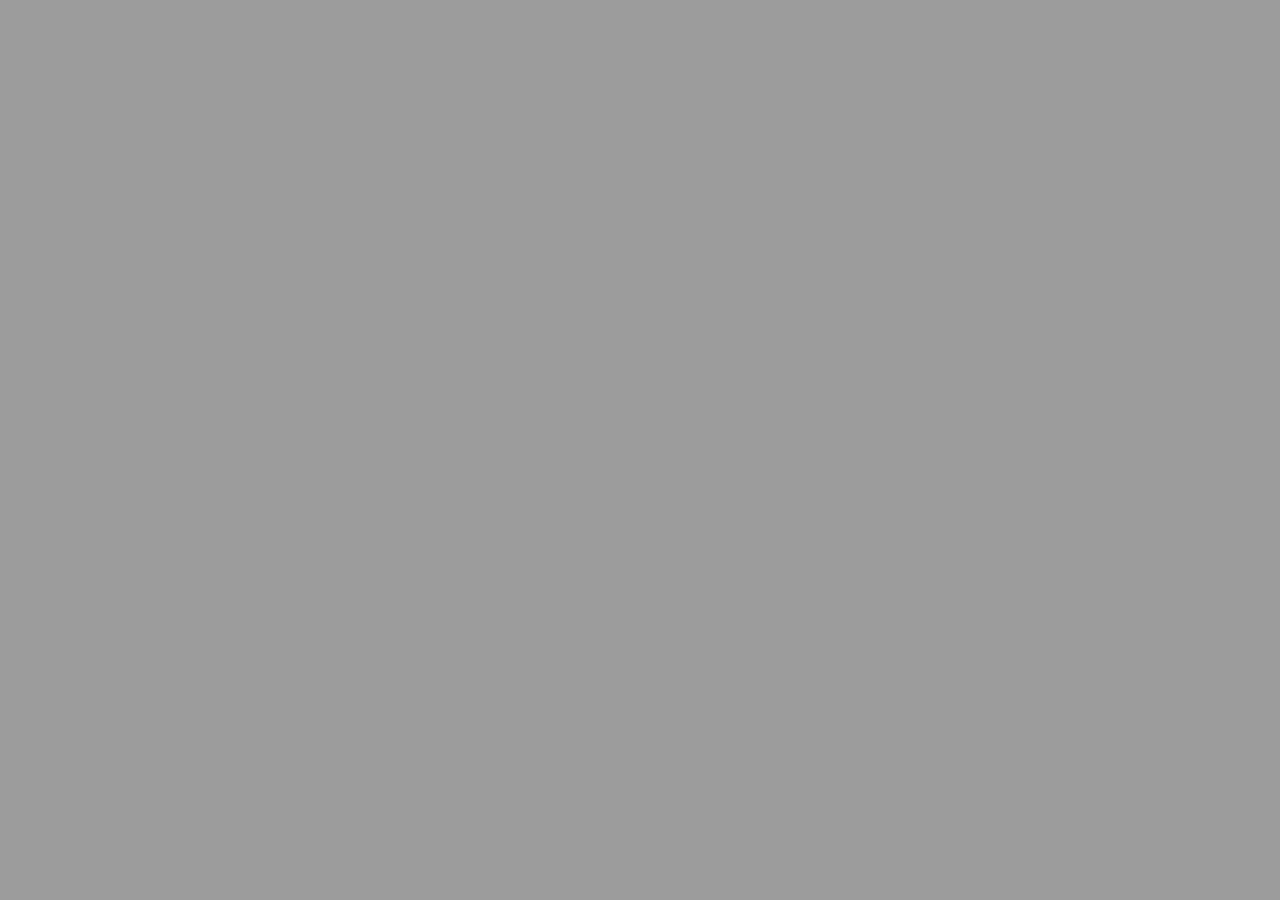
==== index.html @ e1259d1e "First Upload" ====
<html>
<body>
<head>
	<link rel="stylesheet" type="text/css" href="fixed.css">
</head>

<script id="home-tpl" type="text/x-handlebars-template">
	<div id="wrap">
		<div id="help"><a href="help.html"><img src="q.png"></a></div>
		<div id="circleWrap">
			<div id="start" class="circle click"><p>START</p></div>
			<div id="stop"  class="circle"><p>STOP</p></div>
		</div>
		<div id="minWrap">
			<div class="clear">
				<div class="ten min"></div>
				<div class="ten min"></div>
				<div class="ten min"></div>
				<div class="ten min"></div>
				<div class="ten min"></div>
			</div>

			<div class="clear">
				<div class="two min"></div>
				<div class="two min"></div>
				<div class="two min"></div>
				<div class="two min"></div>
				<div class="two min"></div>
			</div>
		</div>
		<div id="timeBox" class="clear">
			<div id="timeUnit"></div>
		</div>
		<div class="audio">
			<audio id="beep1" controls>
		  		<source src="snd/beep1.mp3" type="audio/mpeg">
			</audio>
		</div>
		<div class="audio">
			<audio id="beep2" controls>
		  		<source src="snd/beep2.mp3" type="audio/mpeg">
			</audio>
		</div>
	</div>
</script>

<!-- MuPub Ad integration -->
<script type="text/javascript"><!--
    mopub_ad_unit = "537de0ffc8b34f17adda964b269e8b88";
    mopub_ad_width = 320; // optional
    mopub_ad_height = 50; // optional
    mopub_keywords = "custom keywords"; // optional
    //-->
</script>
<script type="text/javascript" src="http://ads.mopub.com/js/client/mopub.js"></script> 
<!-- end MoPUb integration -->



<script src="phonegap.js"></script>
<script src="lib/jquery-1.8.2.min.js"></script>
<script src="lib/handlebars.js"></script>
<script src="js/timerFunctions.js"></script>
<script src="js/main.js"></script>

</body>
</html>
---- fixed.css ----
body {
	background-color:#9c9c9c;
    margin: 0;
    font-family: Arial, "Helvetica Neue", Helvetica, sans-serif;
} 

/* layout */
#wrap {
	margin-left:auto;
	margin-right:auto;
	width:292px;
	height:328px;
	background-color:#9c9c9c;
	padding:13px;
} .clear {
	clear:both;
} #minWrap { /* wraps the box of minute counters */
	float:right;
	padding-top:17px;
} #circleWrap {
	width:80px;
	float:left;
} #back {
	float:right;
	font-family:"Lucida Console", Monaco, monospace;
} #back a {
	color:black;
	text-decoration:none;
} #countdown {
	float:right;
	padding:auto;
}

/* Look */
.min { /* boxes that mark the minutes */
	width:19px;;
	margin:2px;
	border:5px solid #cecece;
	float:left;
} .ten { /* ten minute marker */	
	height:120px;
	background-color:blue;
} .two { /* two minute marker */
	height:23px;
	background-color:#ff8000;
} .circle { /* generic circle button */	
	margin:9px;
	opacity:0.5;
	width:98px;
	height:98px;
	border-style:solid;;
	border-width:6px;
	border-radius: 55px;
} .circle p { /* START/STOP/RESET text inside circles */
	font-family:"Lucida Console", Monaco, monospace;
	font-weight: bold;
	color: white;
	position:absolute;
	height:1em;
	margin-top:-0.5em;
	top:50%;
	width:1em;
	margin-left:-0.5em;
	left:36%;
	position:relative;
} .click { /* button is clickable */
	opacity:1;
} #start { /* start button */
	background-color:#7ea73f;
	border-color:white;
} #stop { /* stop button */
	background-color:#c90000;
	border-color:white;
} #timeBox { /* box for minute countdown */
	background-color:#696969;
	border:6px solid #cecece;
	width:280px;
	height:68px;
} #timeUnit { /* one minute that moves acros timeBox */
	background-color:white;
	border-right:6px solid #cecece;
	width:0px;
	height:68px;
} #help { /* info button */
	float:right;
	height:40px;
	width:40px;
	padding:5px;
	border-radius:25px;
	background-color:black;
	background-repeat:no-repeat;
	background-position:center;
} #help img {
	padding: 5px 12px;
}.audio {
	display:none;
}
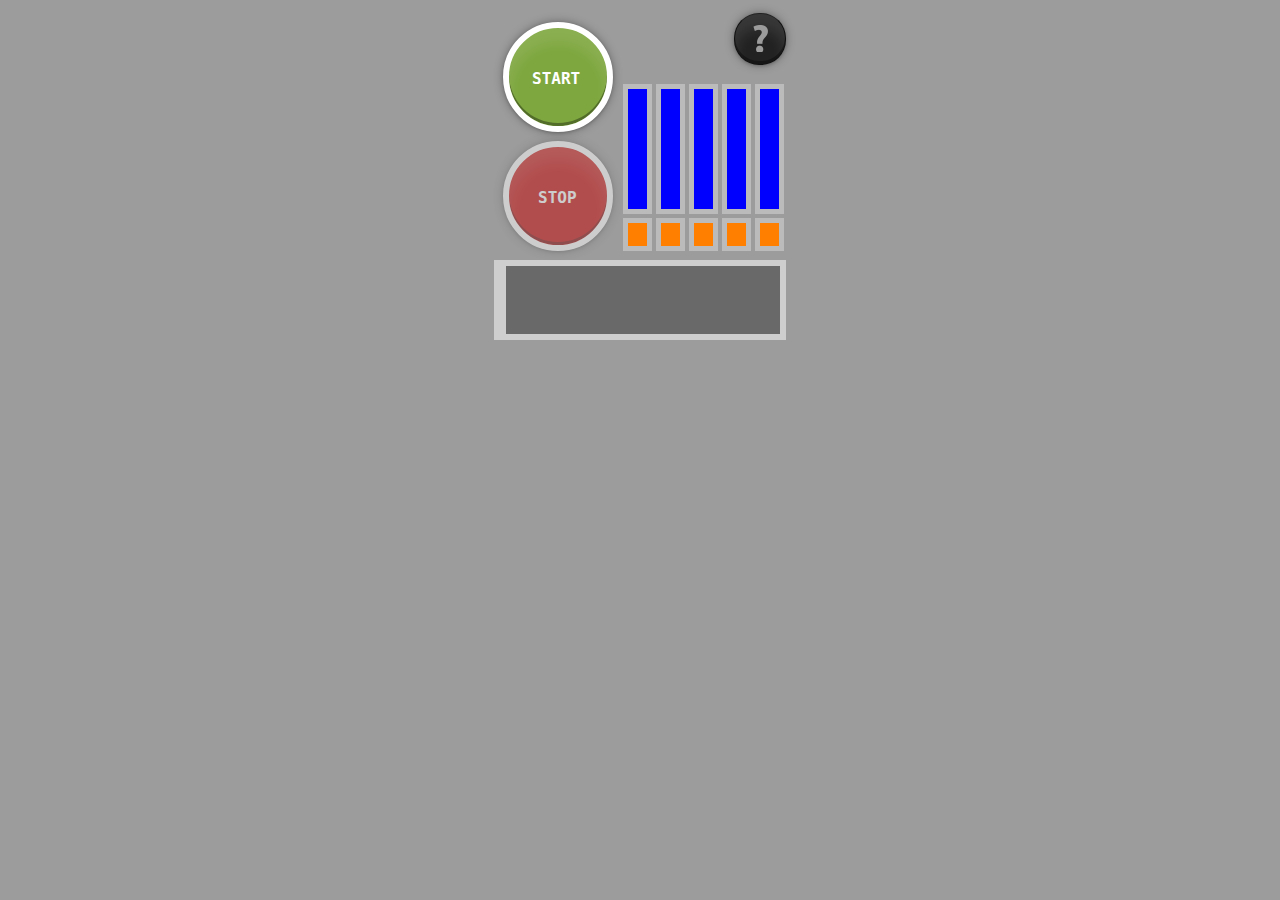
==== commit c2a4f18d: "redone" ====
--- a/index.html
+++ b/index.html
@@ -1,67 +1,95 @@
+<!doctype html>
 <html>
+<head>
+<meta charset="utf-8">
+<meta name="apple-mobile-web-app-capable" content="yes" /> 
+<meta name="viewport" content="width=318">
+<title>10+2x5</title>
+<link rel="stylesheet" type="text/css" href="css/fixed.min.css">
+<script src="http://ajax.googleapis.com/ajax/libs/jquery/1.8/jquery.min.js"></script>
+<script type="text/javascript" src="js/timerFunctions.min.js"></script>
+
+<!-- MuPub Ad integration goes here -->
+
+</head>
 <body>
-<head>
-	<link rel="stylesheet" type="text/css" href="fixed.css">
-</head>
 
-<script id="home-tpl" type="text/x-handlebars-template">
-	<div id="wrap">
-		<div id="help"><a href="help.html"><img src="q.png"></a></div>
-		<div id="circleWrap">
-			<div id="start" class="circle click"><p>START</p></div>
-			<div id="stop"  class="circle"><p>STOP</p></div>
+
+<div id="wrap">
+
+<!-- main page -->
+<div id="main">
+	<div id="help"><img src="img/i.png"></div>
+	<div id="circleWrap">
+		<div id="start" class="circle click"><p>START</p></div>
+		<div id="stop"  class="circle"><p>STOP</p></div>
+	</div>
+	<div id="minWrap">
+		<div class="clear" id="tenWrap">
+			<div class="ten min"></div>
+			<div class="ten min"></div>
+			<div class="ten min"></div>
+			<div class="ten min"></div>
+			<div class="ten min"></div>
 		</div>
-		<div id="minWrap">
-			<div class="clear">
-				<div class="ten min"></div>
-				<div class="ten min"></div>
-				<div class="ten min"></div>
-				<div class="ten min"></div>
-				<div class="ten min"></div>
-			</div>
 
-			<div class="clear">
-				<div class="two min"></div>
-				<div class="two min"></div>
-				<div class="two min"></div>
-				<div class="two min"></div>
-				<div class="two min"></div>
-			</div>
-		</div>
-		<div id="timeBox" class="clear">
-			<div id="timeUnit"></div>
-		</div>
-		<div class="audio">
-			<audio id="beep1" controls>
-		  		<source src="snd/beep1.mp3" type="audio/mpeg">
-			</audio>
-		</div>
-		<div class="audio">
-			<audio id="beep2" controls>
-		  		<source src="snd/beep2.mp3" type="audio/mpeg">
-			</audio>
+		<div class="clear">
+			<div class="two min"></div>
+			<div class="two min"></div>
+			<div class="two min"></div>
+			<div class="two min"></div>
+			<div class="two min"></div>
 		</div>
 	</div>
-</script>
 
-<!-- MuPub Ad integration -->
-<script type="text/javascript"><!--
-    mopub_ad_unit = "537de0ffc8b34f17adda964b269e8b88";
-    mopub_ad_width = 320; // optional
-    mopub_ad_height = 50; // optional
-    mopub_keywords = "custom keywords"; // optional
-    //-->
-</script>
-<script type="text/javascript" src="http://ads.mopub.com/js/client/mopub.js"></script> 
-<!-- end MoPUb integration -->
+	<div id="timeBox" class="clear">
+		<div id="timeUnit"></div>
+	</div>
+</div>
+
+<!-- Help Page -->
+<div id="helpPage">
+	<a href="index.html"><div id="back"><img src="img/i.png" alt="back" /></div></a>
+	<p>10+2x5 works like this:</p>
+
+	<ol style="color:white">
+		<li><span class="ten">Work for 10 minutes</span></li>
+		<li><span class="two">Take a 2 minute break</span></li>
+		<li>Repeat 5 times</li>
+	</ol>
+
+	<p>You have just worked 50 productive minutes in one hour!</p>
+
+	<p>It's a produtivity hack called the:</p>
+
+	<p style="font-family:'Lucida Console', Monaco, monospace;text-align:center;">(10+2)x5 Dash</p>
+
+	<p>How this application works:</p>
+
+	<ul>
+	<li><span id="start" style="color:white">Green button</span> starts the timer</li>
+	<li><span id="stop" style="color:white">Red button</span> stops the timer</li>
+	</ul>
+
+	<p>The timer goes for 10 minutes, then a <span class="ten" style="color:white">blue rectangle</span> disappears. Then the timer goes for another 2 minutes and an <span class="two" style="color:white">orange rectangle</span> disappears. Once all rectangles have disappeared, it has been one hour. Pat yourself on the back for working so hard.</p>
+
+	<p>&nbsp;</p>
+</div>
 
 
+<div class="audio">
+	<audio id="beep1" controls>
+		<source src="snd/beep1.mp3" type="audio/mpeg">
+	</audio>
+</div>
 
-<script src="phonegap.js"></script>
-<script src="lib/jquery-1.8.2.min.js"></script>
-<script src="lib/handlebars.js"></script>
-<script src="js/timerFunctions.js"></script>
-<script src="js/main.js"></script>
+<div class="audio">
+	<audio id="beep2" controls>
+		<source src="snd/beep2.mp3" type="audio/mpeg">
+	</audio>
+</div>
 
+
+</div>
 </body>
 </html>--- a/css/fixed.min.css
+++ b/css/fixed.min.css
@@ -0,0 +1,25 @@
+body{background-color:#9c9c9c;font-family:Arial, "Helvetica Neue", Helvetica, sans-serif;margin:0}
+#wrap{margin-left:auto;margin-right:auto;width:292px;height:328px;background-color:#9c9c9c;padding:13px}
+.clear{clear:both}
+#minWrap{float:right;padding-top:17px}
+#circleWrap{width:80px;float:left}
+#back{font-family:"Lucida Console", Monaco, monospace;color:#000;position:relative;text-decoration:none;float:right;height:40px;width:40px;border-radius:25px;background-color:#222;background-repeat:no-repeat;background-position:center;border:1px solid rgba(0,0,0,0.50);border-top:1px solid rgba(0,0,0,0.001);box-shadow:0 0 10px rgba(0,0,0,0.35), 0 1px 3px rgba(0,0,0,0.18), inset 0 -3px 0 rgba(0,0,0,0.35), inset 0 14px 14px rgba(255,255,255,0.10);cursor:pointer;padding:5px}
+#back img{transform:scale(.5);-ms-transform:scale(.5);-webkit-transform:scale(.5);position:absolute;clip:rect(0px,102px,64px,44px);left:-46px;top:-8px;padding:5px 12px}
+#countdown{float:right;font-size:20px;width:30px;background-color:#696969;text-align:center;margin:3px 30px;padding:10px}
+#tenWrap{height:134px}
+.min{width:19px;border:5px solid #bbb;float:left;margin:2px}
+.ten{position:relative;height:120px;background-color:blue}
+.two{position:relative;height:23px;background-color:#ff8000}
+.circle{opacity:0.5;width:98px;height:98px;border-radius:55px;box-shadow:0 0 10px rgba(0,0,0,0.35), 0 1px 3px rgba(0,0,0,0.18), inset 0 -3px 0 rgba(0,0,0,0.35), inset 0 14px 14px rgba(255,255,255,0.10);cursor:pointer;border-style:solid;border-width:6px;margin:9px}
+.circle:active{box-shadow:0 0 10px rgba(0,0,0,0.35), 0 2px 1px rgba(255,255,255,0.50), inset 0 1px 4px rgba(0,0,0,0.35), inset 0 -14px 14px rgba(255,255,255,0.10);cursor:pointer!important}
+.circle p{font-family:"Lucida Console", Monaco, monospace;font-weight:700;color:#FFF;font-size:16px;height:1em;margin-top:-8px;top:50%;width:1em;left:50%;position:relative}
+#stop p{margin-left:-20px}
+#start p{margin-left:-26px}
+.click{opacity:1}
+#start{background-color:#7ea73f;border-color:#FFF}
+#stop{background-color:#c90000;border-color:#FFF}
+#timeBox{background-color:#696969;border:6px solid #cecece;width:280px;height:68px}
+#timeUnit{background-color:#FFF;border-right:6px solid #cecece;width:0;height:8px;font-size:20px;padding:22px 0 38px}
+#help{position:relative;float:right;height:40px;width:40px;border-radius:25px;background-color:#222;background-repeat:no-repeat;background-position:center;border:1px solid rgba(0,0,0,0.50);border-top:1px solid rgba(0,0,0,0.001);box-shadow:0 0 10px rgba(0,0,0,0.35), 0 1px 3px rgba(0,0,0,0.18), inset 0 -3px 0 rgba(0,0,0,0.35), inset 0 14px 14px rgba(255,255,255,0.10);cursor:pointer;padding:5px}
+#help img{transform:scale(.5);-ms-transform:scale(.5);-webkit-transform:scale(.5);position:absolute;clip:rect(0px,51px,59px,1px);left:-18px;top:-8px;padding:5px 12px}
+.audio{display:none}